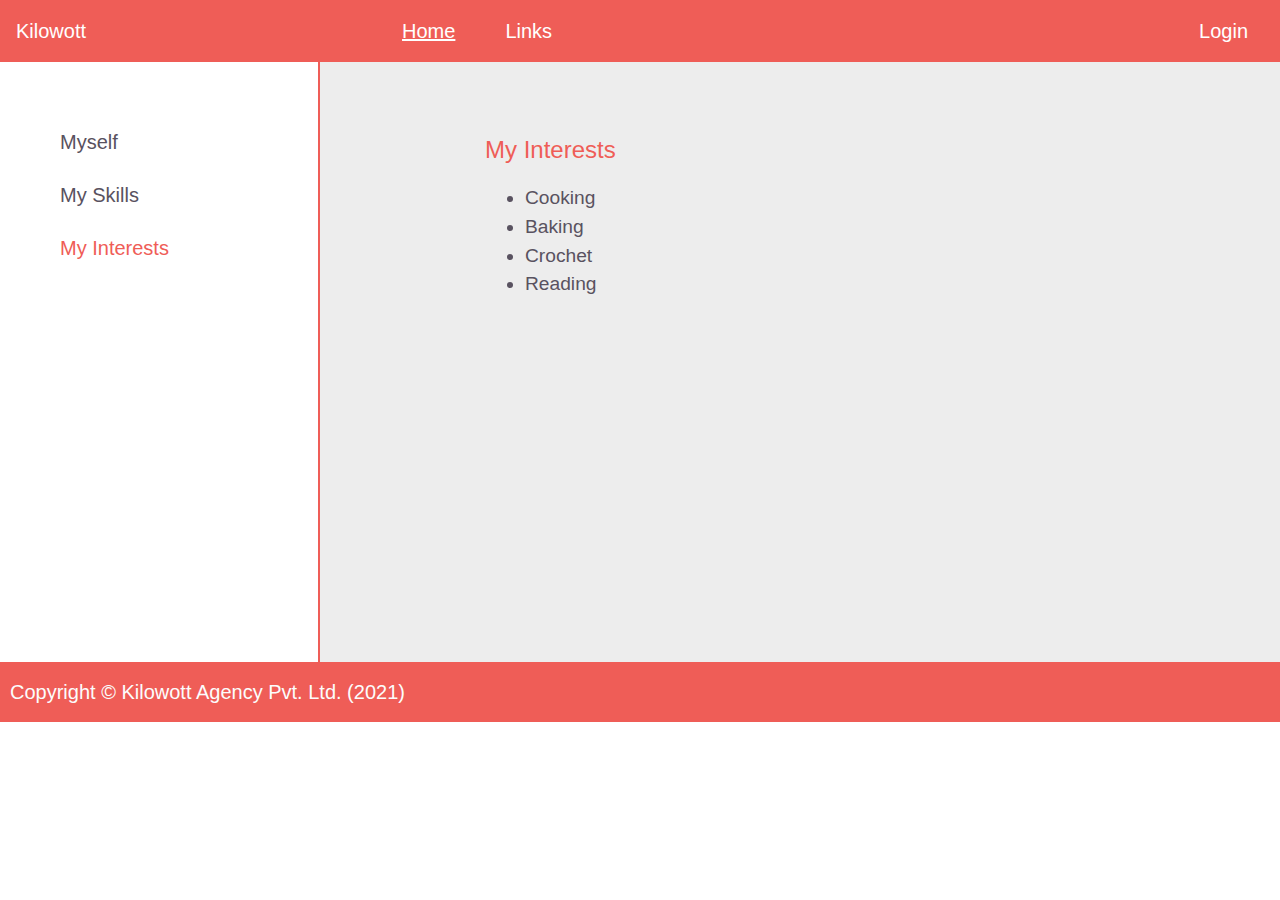
==== interests.html @ 2462dfe5 "Initial commit" ====
<!DOCTYPE html>
<html lang="en">
<head>
    <meta charset="UTF-8">
    <meta http-equiv="X-UA-Compatible" content="IE=edge">
    <meta name="viewport" content="width=device-width, initial-scale=1.0">
    <title>Scurlly Rodrigues</title>
    <link rel="stylesheet" href="https://stackpath.bootstrapcdn.com/bootstrap/4.4.1/css/bootstrap.min.css" integrity="sha384-Vkoo8x4CGsO3+Hhxv8T/Q5PaXtkKtu6ug5TOeNV6gBiFeWPGFN9MuhOf23Q9Ifjh" crossorigin="anonymous">
  <link rel="stylesheet" href="styles.css">
  
  <script src="https://code.jquery.com/jquery-3.4.1.slim.min.js" integrity="sha384-J6qa4849blE2+poT4WnyKhv5vZF5SrPo0iEjwBvKU7imGFAV0wwj1yYfoRSJoZ+n" crossorigin="anonymous"></script>
  <script src="https://cdn.jsdelivr.net/npm/popper.js@1.16.0/dist/umd/popper.min.js" integrity="sha384-Q6E9RHvbIyZFJoft+2mJbHaEWldlvI9IOYy5n3zV9zzTtmI3UksdQRVvoxMfooAo" crossorigin="anonymous"></script>
  <script src="https://stackpath.bootstrapcdn.com/bootstrap/4.4.1/js/bootstrap.min.js" integrity="sha384-wfSDF2E50Y2D1uUdj0O3uMBJnjuUD4Ih7YwaYd1iqfktj0Uod8GCExl3Og8ifwB6" crossorigin="anonymous"></script>

</head>
<body>
    
      <nav class="navbar navbar-expand-lg navbar-light header">
        <a class="navbar-brand" href="#">Kilowott</a>
        <button class="navbar-toggler" type="button" data-toggle="collapse" data-target="#navbarTogglerDemo02" aria-controls="navbarTogglerDemo02" aria-expanded="false" aria-label="Toggle navigation">
          <span class="navbar-toggler-icon"></span>
        </button>
      
        <div class="collapse navbar-collapse" id="navbarTogglerDemo02">
          <ul class="navbar-nav mr-auto mt-2 mt-lg-0 links">
            <li class="nav-item active">
              <a class="links" id="space" href="#"> <u>Home</u>  <span class="sr-only">(current)</span></a>
            </li>
            <li class="nav-item">
              <a class="links" href="tutorials.html">Links</a>
            </li>
            
          </ul>
          <form class="form-inline my-2 my-lg-0">
            
              <a class="nav-item nav-link links " href="#">Login</a>
            
          </form>
        </div>
      </nav>
    
    <div class="container-fluid">
      <div class="row">
        <div class="col-md-3 leftcol">
    
          <ul class="nav flex-column">
            <li class="nav-item ">
              <a class="nav-link text " href="index.html">Myself</a>
            </li>
            <li class="nav-item ">
              <a class="nav-link text" href="skills.html">My Skills</a>
            </li>
            <li class="nav-item ">
              <a class="nav-link text active" href="#">My Interests</a>
            </li>
            
          </ul>
      
        </div>
        <div class="col-lg-9 rightcol">
          <div class="container">
              <p class="heading">My Interests</p>
              <ul class="content">
                  <li>Cooking</li>
                  <li>Baking</li>
                  <li>Crochet</li>
                  <li>Reading</li>
            </ul>
          </div>
      
        </div>
      </div>
    </div>

    <div class="header">
      <p class="footer">Copyright © Kilowott Agency Pvt. Ltd. (2021)</p>
    </div>
</body>
</html>
---- styles.css ----
.links{
  color: white;
  padding-left: 50px;
}

.links a:hover {
  color: white;
}

.links a.active {
  
  color: white;
}



.header{
    background-color: #ef5d57;
    color: white;
    font-size: 20px;
  }
  
  .footer{
    background-color: #ef5d57;
    color: rgb(252, 252, 252);
    height:60px;
    margin-bottom: 0px;
    padding: 15px 0 0 10px;
  }
  .img{
    margin:50px 150px 20px 50px; 
    
    }

  .leftcol{
    padding: 50px 0px;
    border-right: 2px solid #ef5d57;
    height: 600px;
  }

  .rightcol{
    background-color: #EDEDED;
  }

.text{
  color: #595260;
  font-size: 20px;
  text-align: justify;
  padding-left: 60px;
  padding-top: 15px;
}
.text:hover{
  color: #ef5d57;
}

.active{
  color: #ef5d57;
}
  
#space{
  padding-left: 250px;
}

.navbar-light .navbar-nav .active>.nav-link, .navbar-light .navbar-nav .nav-link.active, .navbar-light .navbar-nav .nav-link.show, .navbar-light .navbar-nav .show>.nav-link {
  color: white;
}
.navbar-light .navbar-nav .nav-link {
  color: white;
}

.navbar-light .navbar-brand {
  color: white;
}

.navbar-expand-lg .navbar-nav .nav-link {
  padding-right: .5rem;
  padding-left: 5rem;
}

.heading{
  color: #ef5d57;
  font-size: 1.5rem;
}

.content{
  color: #595260;
  font-size: 1.2rem;
}

.container{
  padding: 70px 0 0 150px;
}

.tlinks{
  color: #595260;
  margin-left: 30px;
}
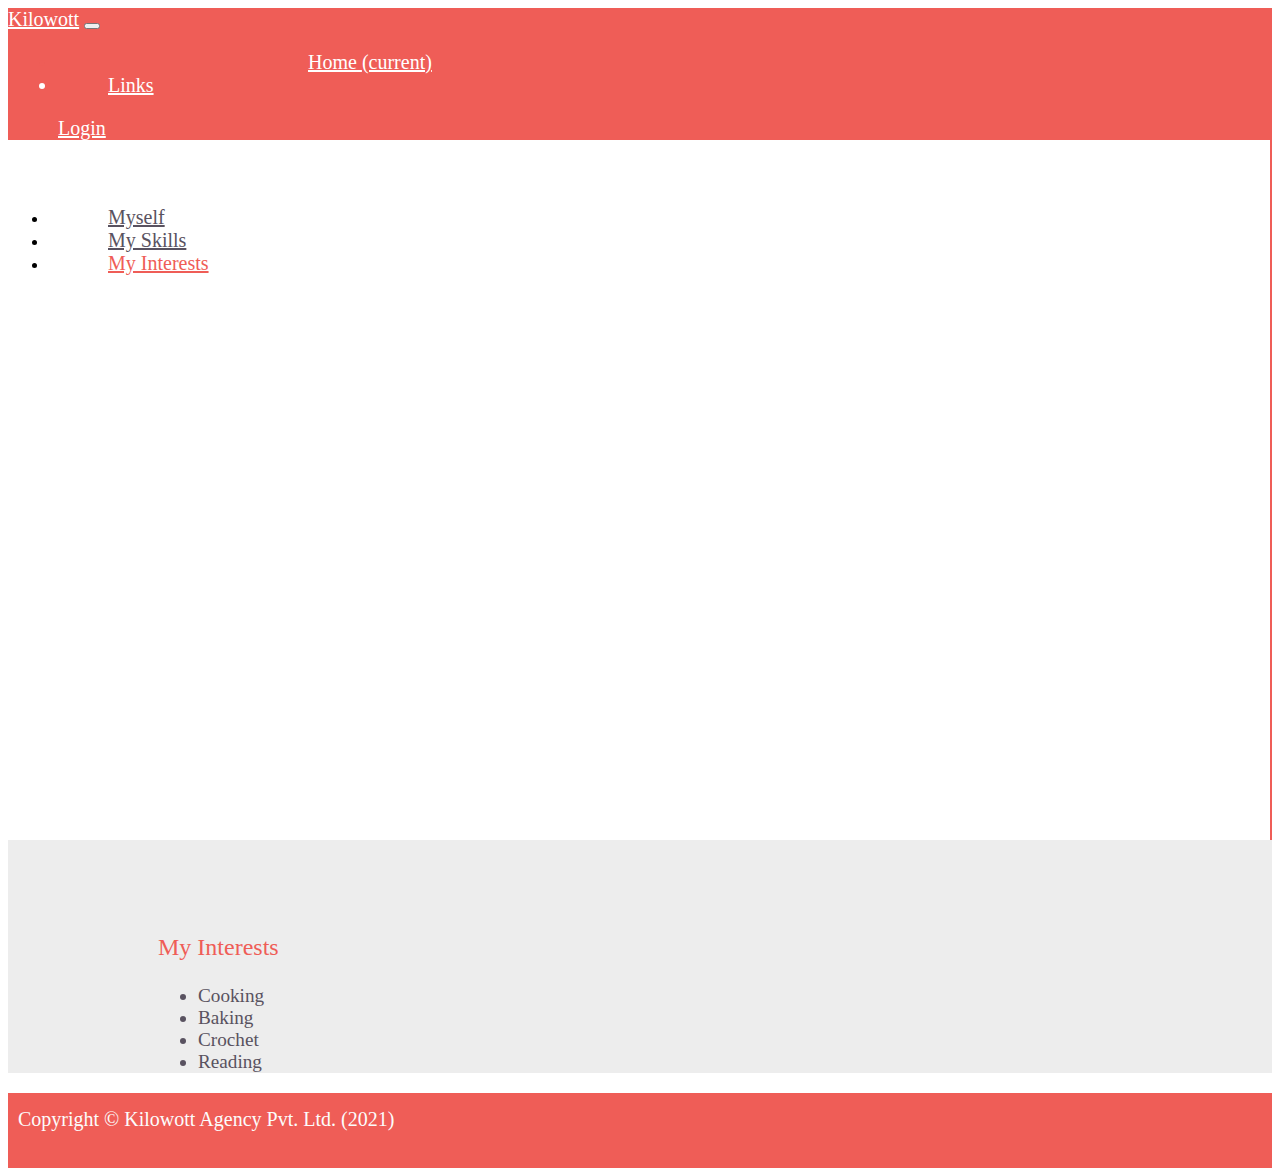
==== commit db7ad84d: "new commit" ====
--- a/interests.html
+++ b/interests.html
@@ -5,13 +5,12 @@
     <meta http-equiv="X-UA-Compatible" content="IE=edge">
     <meta name="viewport" content="width=device-width, initial-scale=1.0">
     <title>Scurlly Rodrigues</title>
-    <link rel="stylesheet" href="https://stackpath.bootstrapcdn.com/bootstrap/4.4.1/css/bootstrap.min.css" integrity="sha384-Vkoo8x4CGsO3+Hhxv8T/Q5PaXtkKtu6ug5TOeNV6gBiFeWPGFN9MuhOf23Q9Ifjh" crossorigin="anonymous">
+    <link rel="stylesheet" href="https://cdn.jsdelivr.net/npm/bootstrap@4.6.0/dist/css/bootstrap.min.css" integrity="sha384-B0vP5xmATw1+K9KRQjQERJvTumQW0nPEzvF6L/Z6nronJ3oUOFUFpCjEUQouq2+l" crossorigin="anonymous">
   <link rel="stylesheet" href="styles.css">
   
-  <script src="https://code.jquery.com/jquery-3.4.1.slim.min.js" integrity="sha384-J6qa4849blE2+poT4WnyKhv5vZF5SrPo0iEjwBvKU7imGFAV0wwj1yYfoRSJoZ+n" crossorigin="anonymous"></script>
-  <script src="https://cdn.jsdelivr.net/npm/popper.js@1.16.0/dist/umd/popper.min.js" integrity="sha384-Q6E9RHvbIyZFJoft+2mJbHaEWldlvI9IOYy5n3zV9zzTtmI3UksdQRVvoxMfooAo" crossorigin="anonymous"></script>
-  <script src="https://stackpath.bootstrapcdn.com/bootstrap/4.4.1/js/bootstrap.min.js" integrity="sha384-wfSDF2E50Y2D1uUdj0O3uMBJnjuUD4Ih7YwaYd1iqfktj0Uod8GCExl3Og8ifwB6" crossorigin="anonymous"></script>
-
+  <script src="https://code.jquery.com/jquery-3.5.1.slim.min.js" integrity="sha384-DfXdz2htPH0lsSSs5nCTpuj/zy4C+OGpamoFVy38MVBnE+IbbVYUew+OrCXaRkfj" crossorigin="anonymous"></script>
+<script src="https://cdn.jsdelivr.net/npm/popper.js@1.16.1/dist/umd/popper.min.js" integrity="sha384-9/reFTGAW83EW2RDu2S0VKaIzap3H66lZH81PoYlFhbGU+6BZp6G7niu735Sk7lN" crossorigin="anonymous"></script>
+<script src="https://cdn.jsdelivr.net/npm/bootstrap@4.6.0/dist/js/bootstrap.min.js" integrity="sha384-+YQ4JLhjyBLPDQt//I+STsc9iw4uQqACwlvpslubQzn4u2UU2UFM80nGisd026JF" crossorigin="anonymous"></script>
 </head>
 <body>
     
